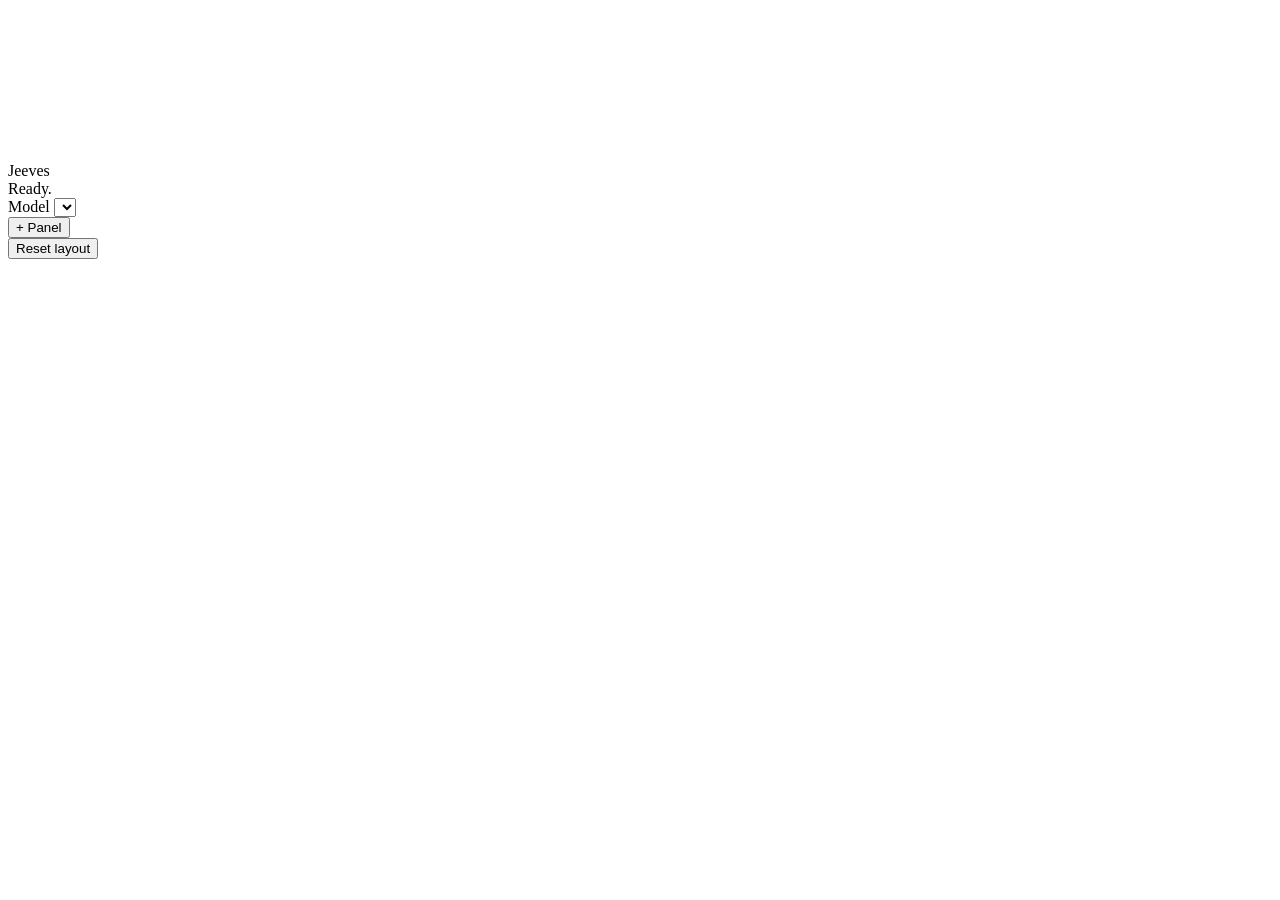
==== jeeves/static/index.html @ 1727513a "Session 7 workspace: outliers-ws-04-jeeves" ====
<!doctype html>
<html lang="en">
<head>
<meta charset="utf-8">
<meta name="viewport" content="width=device-width, initial-scale=1">
<title>Jeeves</title>
<link rel="stylesheet" href="/static/vendor/dockview/dockview.css">
<link rel="stylesheet" href="/static/app.css">
</head>
<body>
<header id="top">
  <div class="brand">
    <div class="orb-mini"><svg id="orb-top"></svg></div>
    <div>
      <div class="name" id="brand-name">Jeeves</div>
      <div class="status" id="status-line">Ready.</div>
    </div>
  </div>
  <div class="spacer"></div>
  <div class="today-date" id="today-date"></div>
  <label class="model">Model
    <select id="model" title="best = strongest and slowest; fast = quickest and cheapest"></select>
  </label>
  <div class="menu-wrap">
    <button id="add-btn" class="btn">+ Panel</button>
    <div id="add-menu" class="menu"></div>
  </div>
  <button id="reset-btn" class="btn ghost" title="Put every panel back where it started">Reset layout</button>
</header>
<main id="dock" class="dockview-theme-abyss"></main>
<script src="/static/orb.js"></script>
<script type="module" src="/static/app.js"></script>
</body>
</html>
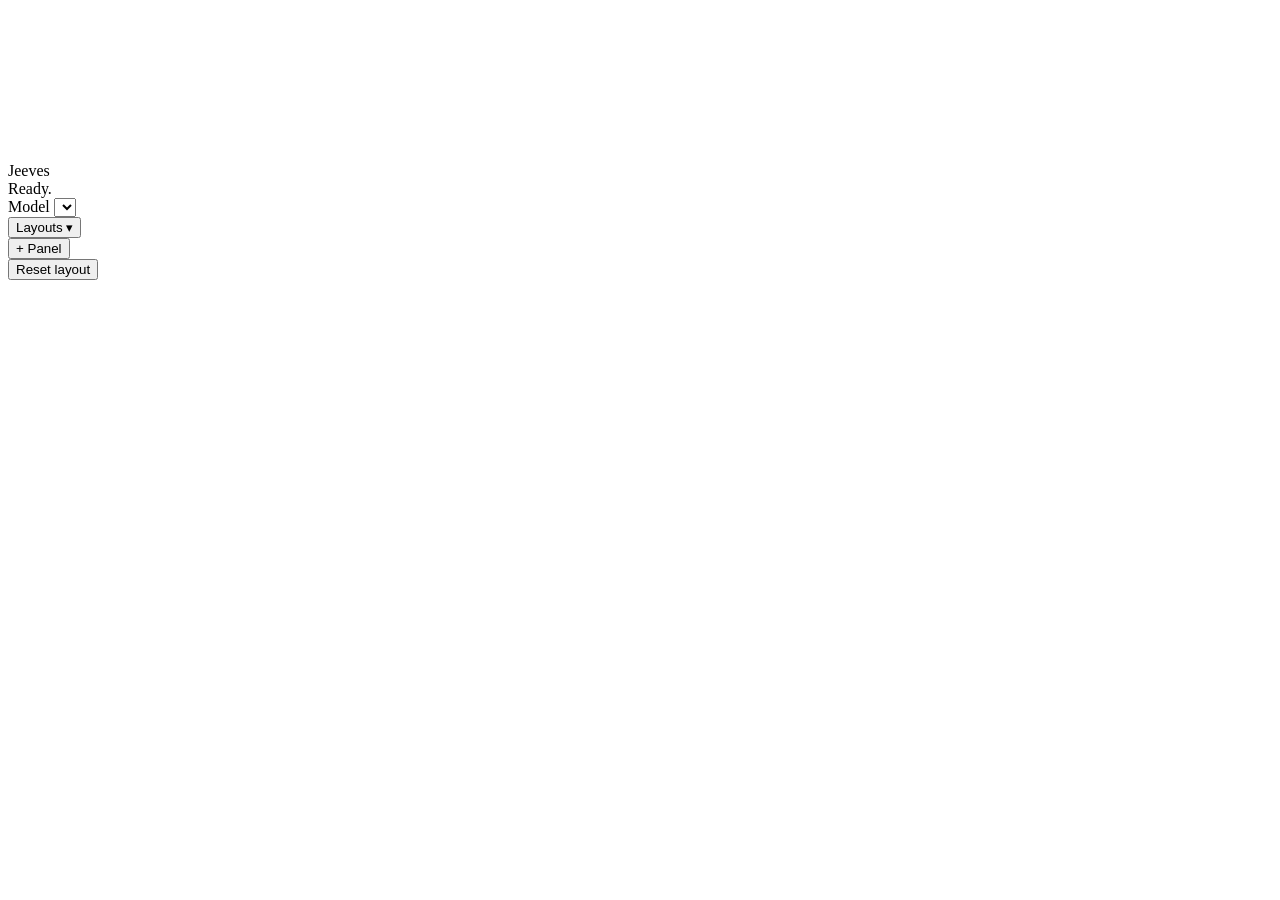
==== commit 426ef1f5: "Fixes from the walkthrough, usability and security audits; guide rewritten with more pictures" ====
--- a/jeeves/static/index.html
+++ b/jeeves/static/index.html
@@ -22,6 +22,10 @@
     <select id="model" title="best = strongest and slowest; fast = quickest and cheapest"></select>
   </label>
   <div class="menu-wrap">
+    <button id="layout-btn" class="btn ghost" title="Ready-made arrangements of all 10 panels, and your own saved ones">Layouts ▾</button>
+    <div id="layout-menu" class="menu wide"></div>
+  </div>
+  <div class="menu-wrap">
     <button id="add-btn" class="btn">+ Panel</button>
     <div id="add-menu" class="menu"></div>
   </div>
